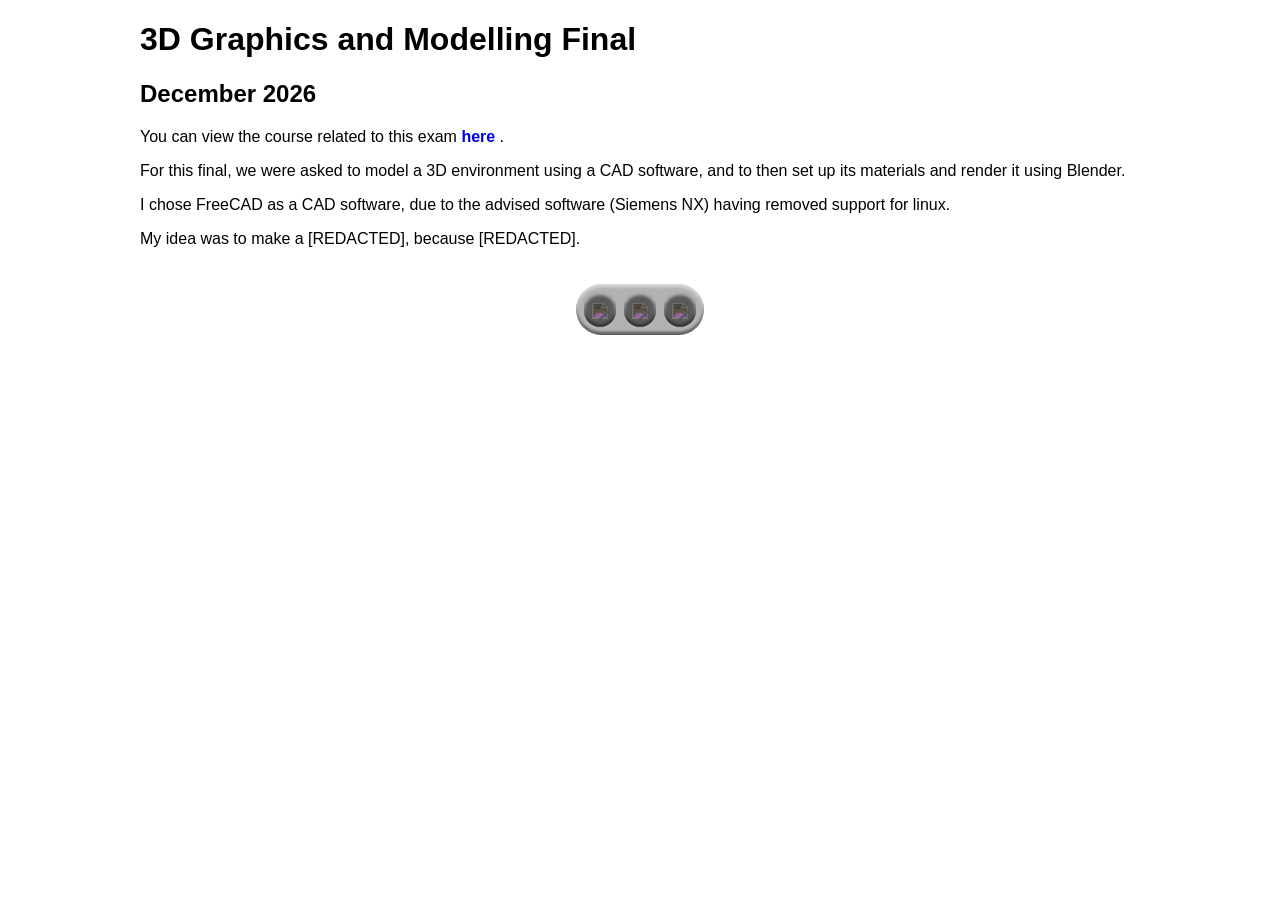
==== 3d-graphics-and-modelling-final.html @ 963e4c5e "Add files via upload" ====
<!DOCTYPE html>

<html lang="en">
    <head>
        <meta charset="UTF-8">
        <meta name="viewport" content="width=device-width, initial-scale=1.0">
        <title>Document</title>
        <link rel="stylesheet" href="index.css">
        <link rel="stylesheet" href="projects.css">
        <link rel="stylesheet" href="project.css">
        <link rel="stylesheet" href="footer.css">
        <link rel="stylesheet" href="mobile.css">
    </head>
    <body>
        <main class="main">
            <h1>3D Graphics and Modelling Final</h1>
            <h2>December 2026</h2>
            <p>
                You can view the course related to this exam
                <a href="https://guide.univpm.it/af.php?lang=lang-ita&af=460485">here</a>
                .
            </p>
            <p>For this final, we were asked to model a 3D environment using a CAD software, and to then set up its materials and render it using Blender.</p>
            <p>I chose FreeCAD as a CAD software, due to the advised software (Siemens NX) having removed support for linux.</p>
            <p>My idea was to make a [REDACTED], because [REDACTED].</p>
        </main>

        <div class="footer-container">
            <footer class="footer">
                <a href="index.html" class="footer-link">
                    <img src="icons/home.svg">
                </a>
                <a href="projects.html" class="footer-link">
                    <img src="icons/brush.svg">
                </a>
                <a href="404.html" class="footer-link">
                    <img src="icons/envelope.svg">
                </a>
            </footer>
        </div>
    </body>
</html>
---- index.css ----
:root {
    font-family: sans-serif;

    --main-horizontal-margin: 140px;
    --mobile-main-horizontal-margin: 20px;

    --global-font-size: 20pt;

    --base-border-radius: 40px;
    --padding-step: 8px;

    --global-background-color: rgba(0, 0, 0, 0.3);
    --global-backdrop-filter: blur(4px);
    --global-rim-shadows:
        0 3px 3px rgba(255, 255, 255, 0.5) inset,
        0 -3px 3px rgba(0, 0, 0, 0.5) inset;

    --global-shadow-color: rgba(50, 50, 50, 0.3);
}
    body {
        margin: 0;
    }
        main {
            margin-left: var(--main-horizontal-margin);
            margin-right: var(--main-horizontal-margin);
        }
    a {
        text-decoration: none;
        font-weight: bold;
    }
---- projects.css ----
.card-container {
    display: flex;
    flex-direction: column;
    gap: 20px;
}
    .card {
        min-height: 160px;

        display: flex;
        flex-direction: column;

        --depth: 1;
        padding: var(--padding-step);
        border-radius: calc(
            var(--base-border-radius) -
            (var(--depth) * var(--padding-step))
        );

        background-color: lightgray;
        background-size: cover;
        
        text-decoration: none;
        color: black;
        font-size: var(--global-font-size);
        font-weight: bold;

        box-shadow: var(--global-rim-shadows);

        transition: 
            font-size 0.2s ease,
            min-height 0.2s ease;
    }
    .card:hover, .card:focus-within {
        font-size: 200%;
        min-height: 190px;
    }
        .card-spacer {
            flex: 1;
        }
---- project.css ----
.project-header {
    width: 100%;
    height: 160px;

    display: flex;
    flex-direction: row;
    
    border-radius: 0 0 var(--base-border-radius) var(--base-border-radius);
    background-size: cover;

    box-shadow: var(--global-rim-shadows);
}
    .project-header-title {
        padding-left: 20px;
        padding-right: 20px;

        align-self: flex-end;
    }
---- footer.css ----
.footer-container {
    position: sticky;
    z-index: 1000;
    bottom: 0;
    width: 100%;

    display: flex;
    justify-content: center;
}
    .footer {
        margin-top: 20px;
        margin-bottom: 20px;

        --depth: 1;
        padding: var(--padding-step);
        border-radius: calc(
            var(--base-border-radius) -
            (var(--depth) * var(--padding-step))
        );
        
        display: flex;
        gap: 8px;
        
        background-color: var(--global-background-color);
        backdrop-filter: var(--global-backdrop-filter);
        box-shadow: var(--global-rim-shadows);
    }
        .footer-link {
            display: inline-block;

            --depth: 2;
            padding: 2px var(--padding-step) 2px var(--padding-step);
            border-radius: calc(
                var(--base-border-radius) -
                (var(--depth) * var(--padding-step))
            );

            background-color: var(--global-background-color);
            backdrop-filter: var(--global-backdrop-filter);
            box-shadow: var(--global-rim-shadows);

            text-decoration: none;
            font-size: var(--global-font-size);

            user-select: none;
        }
            .footer-link > img {
                vertical-align: middle;
                filter: invert(75%);
            }
---- mobile.css ----
@media (max-width: 768px) {
    main {
        margin-left: var(--mobile-main-horizontal-margin);
        margin-right: var(--mobile-main-horizontal-margin);
    }
}
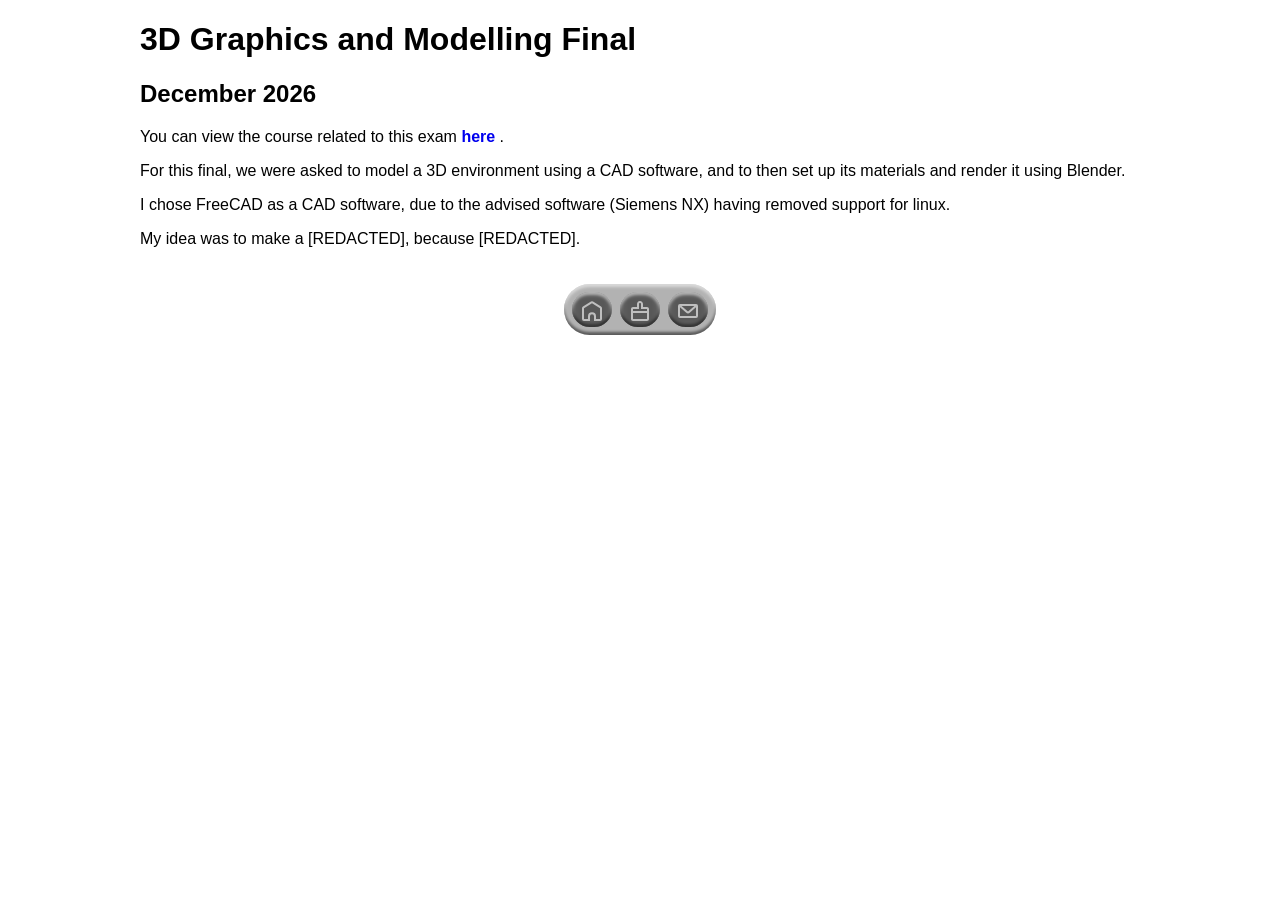
==== commit 9e352074: "Made 404 page dynamic." ====
--- a/3d-graphics-and-modelling-final.html
+++ b/3d-graphics-and-modelling-final.html
@@ -33,7 +33,7 @@
                 <a href="projects.html" class="footer-link">
                     <img src="icons/brush.svg">
                 </a>
-                <a href="404.html" class="footer-link">
+                <a href="contacts.html" class="footer-link">
                     <img src="icons/envelope.svg">
                 </a>
             </footer>
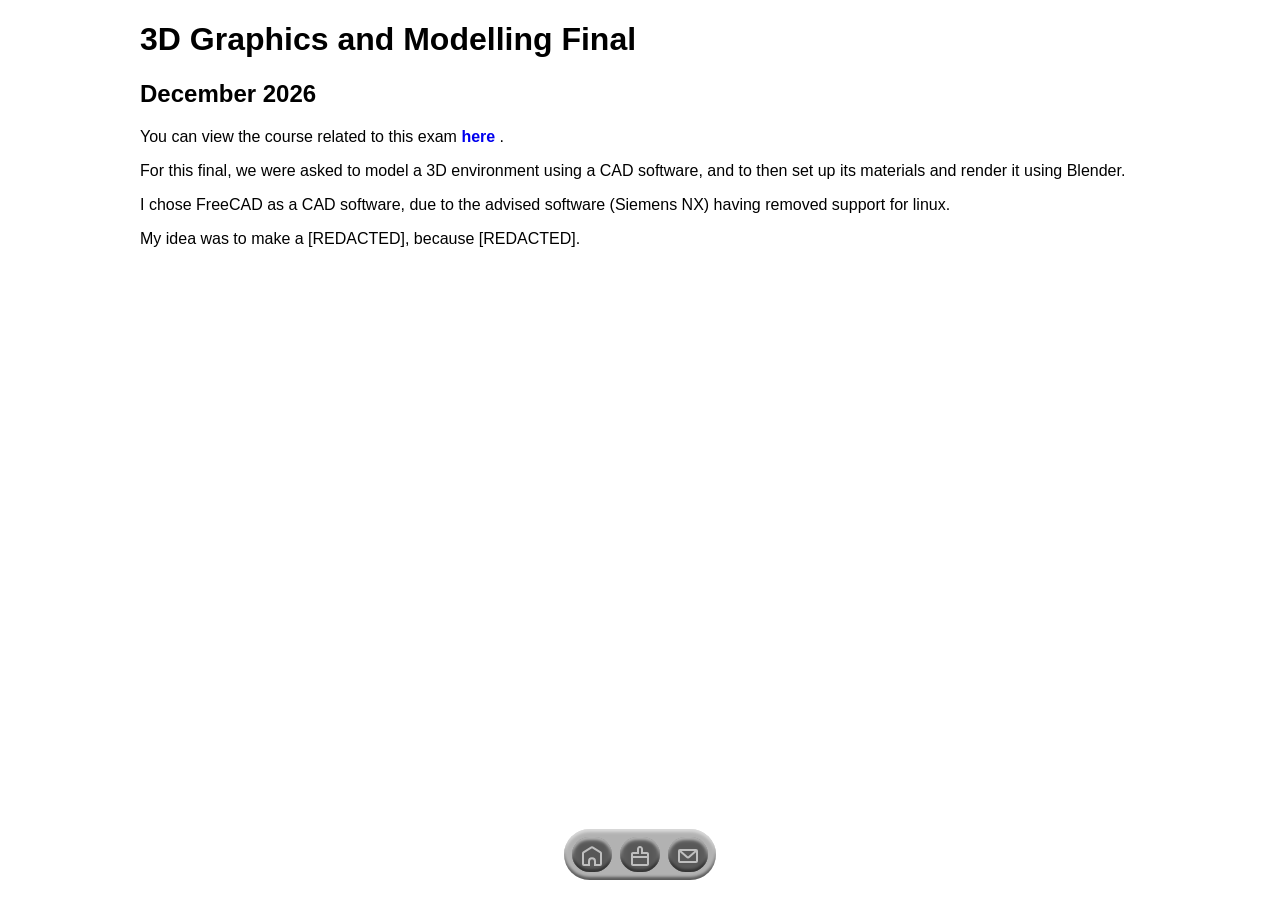
==== commit 7dbaa799: "Made footer stick to the bottom." ====
--- a/3d-graphics-and-modelling-final.html
+++ b/3d-graphics-and-modelling-final.html
@@ -25,6 +25,7 @@
             <p>My idea was to make a [REDACTED], because [REDACTED].</p>
         </main>
 
+        <div class="footer-spacer"></div>
         <div class="footer-container">
             <footer class="footer">
                 <a href="index.html" class="footer-link">
@@ -38,5 +39,6 @@
                 </a>
             </footer>
         </div>
+        <script src="index.js"></script>
     </body>
 </html>
--- a/footer.css
+++ b/footer.css
@@ -1,6 +1,5 @@
 .footer-container {
-    position: sticky;
-    z-index: 1000;
+    position: fixed;
     bottom: 0;
     width: 100%;
 
